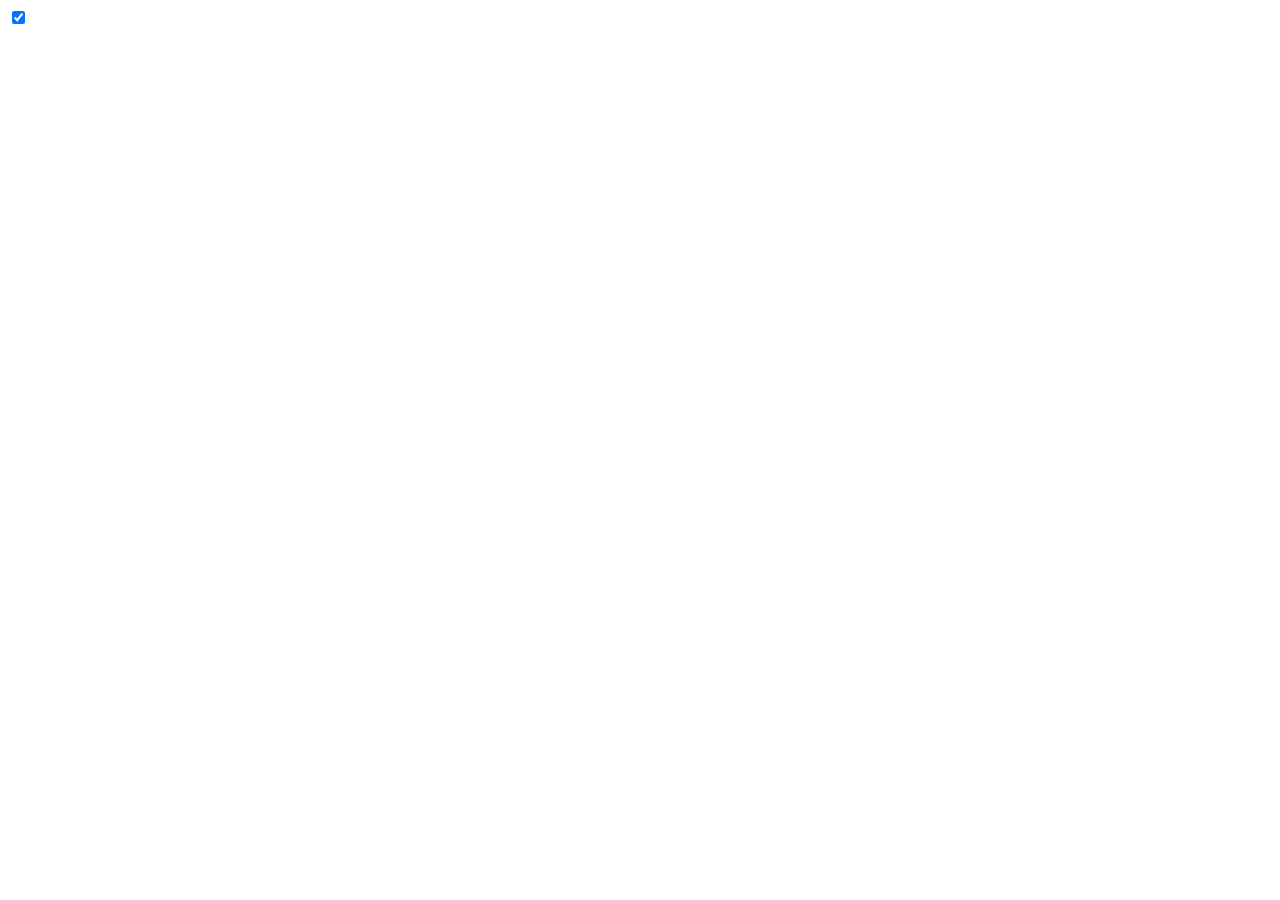
==== 2-index.html @ 9064136d "update" ====
<!DOCTYPE html>
<html lang="en">
    <head>
        <meta charset="UTF-8" />
        <title>HBTN - 2- toggle</title>

        <link href="2-styles.css" media="all" rel="stylesheet" type="text/css">
    </head>
    <body>
        <div class="toggle">
            <input type="checkbox" name="toggle" class="toggle-cb" id="toggle-0" checked>
            <label class="toggle-label" for="toggle-0">
                <div class="toggle-inner"></div>
                <div class="toggle-switch"></div>
            </label>
        </div>
    </body>
</html>
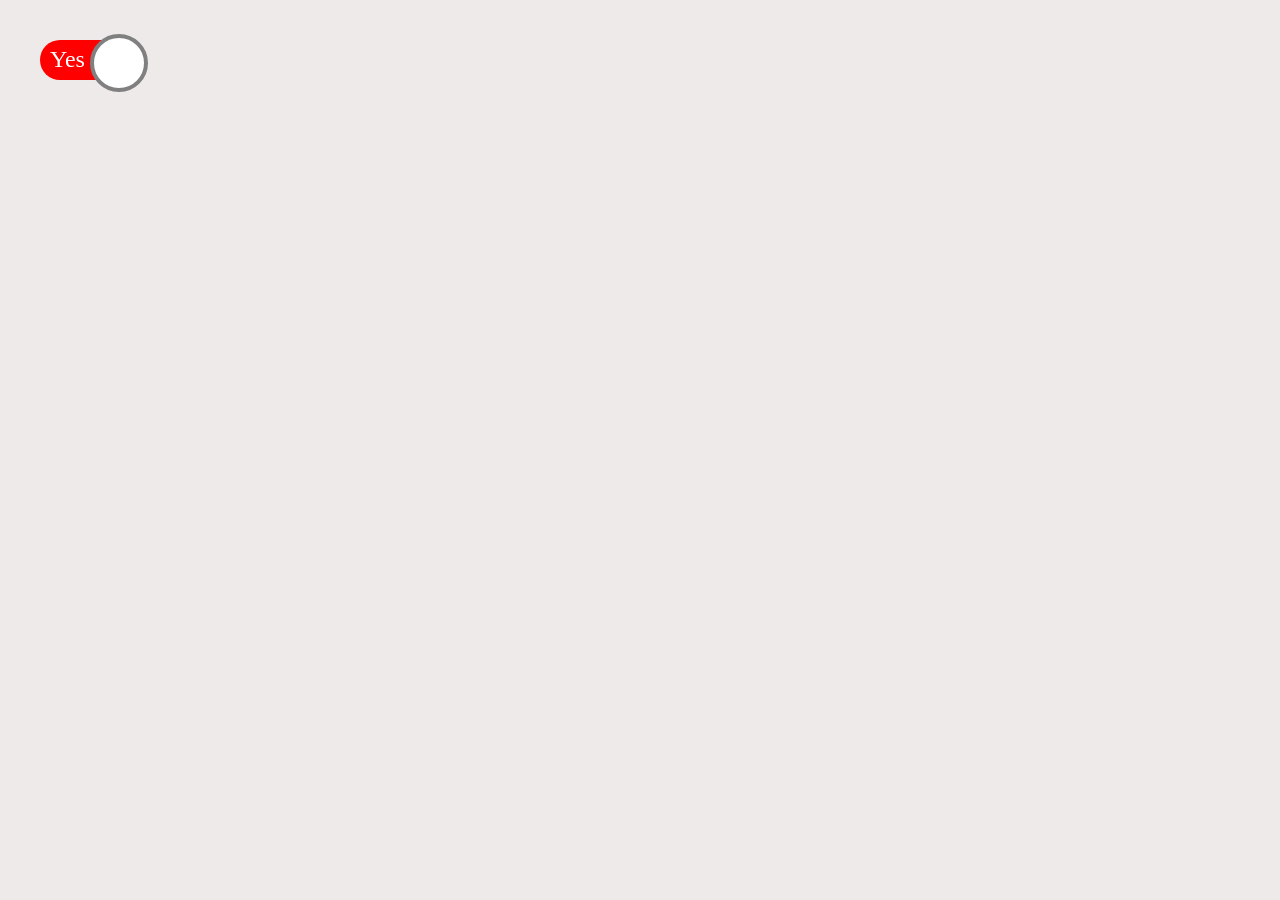
==== commit be08ae0f: "update" ====
--- a/2-index.html
+++ b/2-index.html
@@ -15,4 +15,4 @@
             </label>
         </div>
     </body>
-</html>+</html>
--- a/2-styles.css
+++ b/2-styles.css
@@ -0,0 +1,81 @@
+body {
+  margin: 0;
+  padding: 0;
+  background-color: rgb(239, 234, 234);
+}
+.toggle {
+  margin: 40px;
+}
+.toggle-cb {
+  display: none;
+  position:relative;
+}
+.toggle-label {
+  position: relative;
+  width: 200px;
+  height: 20px;
+  cursor: pointer;
+  transition: 1s all ease-in;
+  background-color: #1ebf92;
+}
+.toggle-inner {
+  position: absolute;
+  width: 100px;
+  height: 40px;
+  border-radius: 20px;
+  background-color: grey;
+
+
+}
+.toggle-switch {
+  position: absolute;
+  border-radius: 50%;
+  top: -6px;
+  left: -10px;
+  width: 50px;
+  height: 50px;
+  background-color: white;
+  border: 4px solid grey;
+  transition: 1s all ease-in;
+}
+.toggle-cb:checked + .toggle-label .toggle-switch {
+  left: calc(100% + 50px); /* Position the switch handle to the right when the toggle switch is on */
+}
+.toggle-cb:checked + .toggle-label .toggle-inner {
+  width: 100px;
+  height: 40px;
+  border-radius: 20px;
+  background-color: red;
+}
+.toggle-label::before {
+  content: "No";
+  position: absolute;
+  font-size: 1.5rem;
+  color: white;
+  background: white;
+  width: 100%;
+  top: calc(100% + 5px);
+  left: 45px;
+  z-index: 11;
+}
+.toggle-label::before {
+  content: "No";
+  position: absolute;
+  font-size: 1.5rem;
+  color: white;
+  width: 100%;
+  top: calc(100% + 5px);
+  left: 55px;
+  z-index: 11;
+  /* transition: all 0.4s ease-in; */
+}
+.toggle-cb:checked + .toggle-label::before {
+  content: "Yes";
+  position: absolute;
+  font-size: 1.5rem;
+  color: white;
+
+  top: calc(100% + 6px);
+  left: 10px;
+  z-index: 11;
+}
